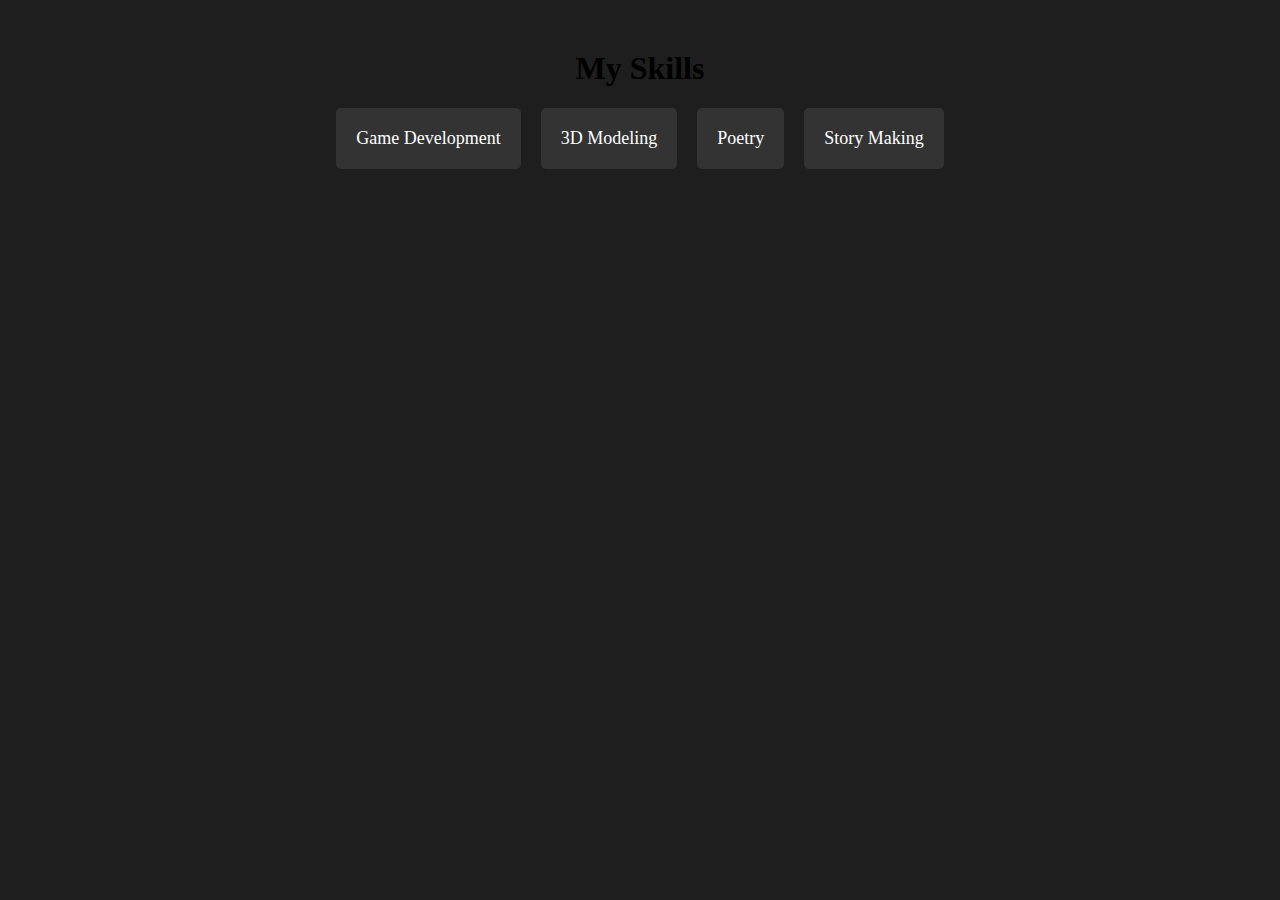
==== skill.html @ 4bd6ef36 "Initial commit" ====
<!DOCTYPE html>
<html lang="en">
<head>
    <meta charset="UTF-8">
    <meta name="viewport" content="width=device-width, initial-scale=1.0">
    <link rel="stylesheet" href="skill.css">
    <title>Skills Showcase</title>
</head>
<body>
    <div class="container">
        <h1>My Skills</h1>
        <div class="skills">
            <div class="skill" data-bg="game_dev.png">Game Development</div>
            <div class="skill" data-bg="3d_modeling.jpeg">3D Modeling</div>
            <div class="skill" data-bg="poetry.jpeg">Poetry</div>
            <div class="skill" data-bg="story_making.jpeg">Story Making</div>
        </div>
    </div>
    <script src="skill.js"></script>
</body>
</html>
---- skill.css ----
/* Basic styling */
.container {
    text-align: center;
    margin-top: 50px;
}

.skills {
    display: flex;
    justify-content: center;
    gap: 20px;
}

.skill {
    padding: 20px;
    background-color: #333;
    color: white;
    font-size: 18px;
    border-radius: 5px;
    cursor: pointer;
    transition: background-image 0.5s ease;
}

/* Hover effect to change background based on data attribute */
.skill:hover {
    background-size: cover;
    background-position: center;
    color: white;
}

/* Set default background */
body {
    background-color: #1e1e1e;
}

/* Skill-specific hover */
.skill:hover {
    background-image: none;
}
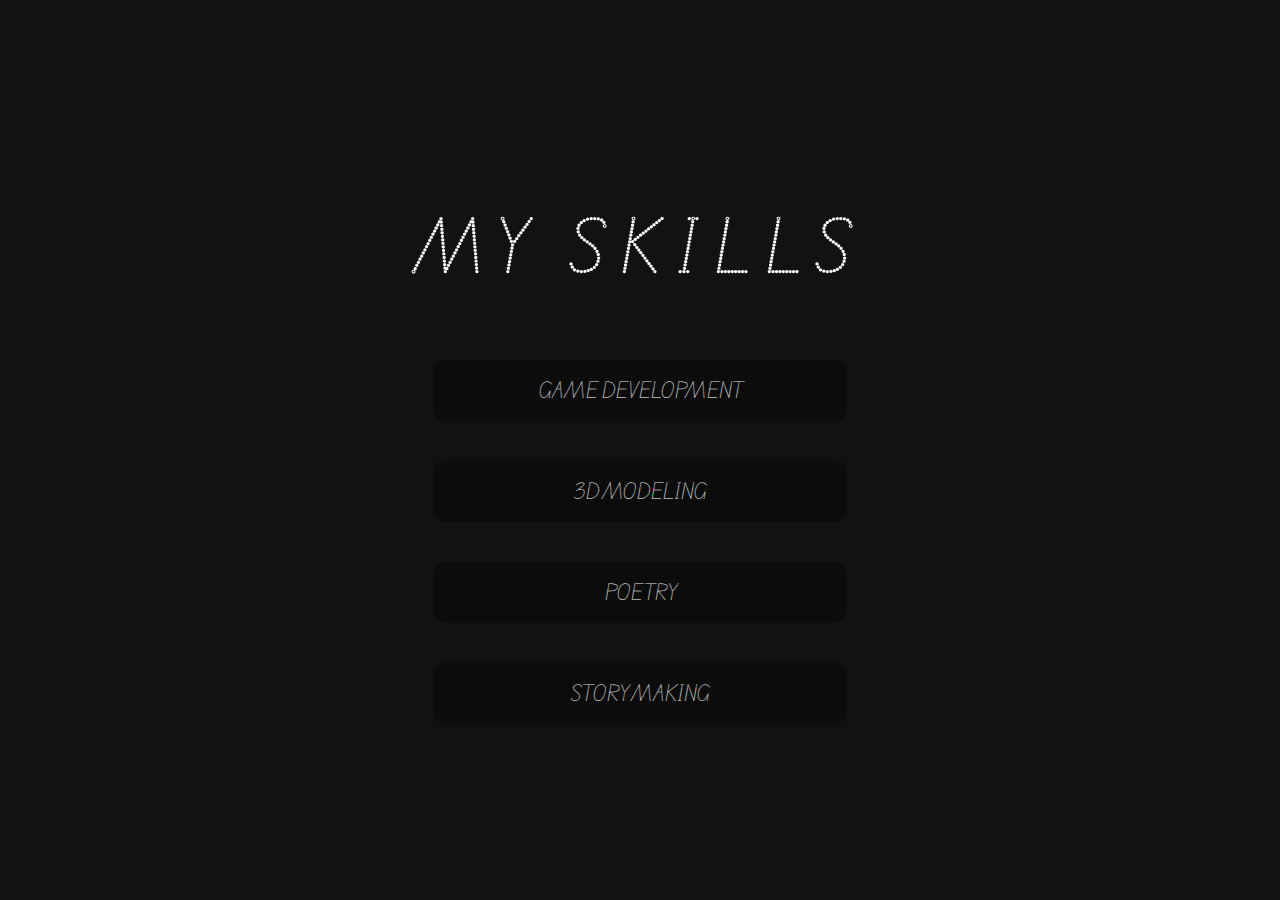
==== commit 4c8cfda6: "Done Skills" ====
--- a/skill.html
+++ b/skill.html
@@ -1,19 +1,26 @@
 <!DOCTYPE html>
 <html lang="en">
-<head>
-    <meta charset="UTF-8">
-    <meta name="viewport" content="width=device-width, initial-scale=1.0">
-    <link rel="stylesheet" href="skill.css">
-    <title>Skills Showcase</title>
-</head>
+    <head>
+        <meta charset="UTF-8">
+        <meta name="viewport" content="width=device-width, initial-scale=1.0">
+        <title>Skills Showcase</title>
+        <link rel="stylesheet" href="skill.css">
+        <style>
+            @import url('https://fonts.googleapis.com/css2?family=Edu+AU+VIC+WA+NT+Dots:wght@400..700&display=swap');
+            </style>
+        <link href="https://fonts.googleapis.com/css2?family=Poppins:wght@400;600&display=swap" rel="stylesheet">
+    </head>
+    
 <body>
-    <div class="container">
-        <h1>My Skills</h1>
-        <div class="skills">
-            <div class="skill" data-bg="game_dev.png">Game Development</div>
-            <div class="skill" data-bg="3d_modeling.jpeg">3D Modeling</div>
-            <div class="skill" data-bg="poetry.jpeg">Poetry</div>
-            <div class="skill" data-bg="story_making.jpeg">Story Making</div>
+    <div class="Section_top">
+        <div class="content">
+            <h1>  My Skills     </h1>
+            <div class="skills">
+                <a href="#" class="btn">Game Development</a>
+                <a href="#" class="btn">3D Modeling</a>
+                <a href="#" class="btn">Poetry</a>
+                <a href="#" class="btn">Story Making</a>
+            </div>
         </div>
     </div>
     <script src="skill.js"></script>
--- a/skill.css
+++ b/skill.css
@@ -1,38 +1,197 @@
-/* Basic styling */
-.container {
-    text-align: center;
-    margin-top: 50px;
+/* Global body and html styling */
+html, body {
+    margin: 0;
+    padding: 0;
+    width: 100%;
+    height: 100vh;
+    font-family: "Edu AU VIC WA NT Dots", cursive;
+    font-optical-sizing: auto;
+    font-weight: 300;
+    font-style: normal;
+    background-color: hsl(0, 0%, 7%);
+}
+h1 {
+    font-family: "Edu AU VIC WA NT Dots", cursive;
+  font-optical-sizing: auto;
+  font-weight: 600;
+  font-style: normal;
 }
 
+/* Section for skills showcase */
+.Section_top {
+    width: 100%;
+    height: 100%;
+    overflow: hidden;
+    position: relative;
+    background-position: center;
+    background-repeat: no-repeat;
+    background-size: cover;
+    text-align: center;
+    justify-content: center;
+    animation: change 30s ease-in-out infinite;
+}
+
+/* Pseudo-element for background border */
+.Section_top::before {
+    content: '';
+    position: absolute;
+    top: 0;
+    left: 0;
+    right: 0;
+    bottom: 0;
+    border: 10px solid #1abc9c;
+    pointer-events: none;
+    z-index: -1;
+}
+
+/* Content styling */
+.content {
+    position: absolute;
+    top: 50%;
+    left: 50%;
+    transform: translate(-50%, -50%);
+    text-transform: uppercase;
+}
+
+.content h1 {
+    color: #fff;
+    font-size: 60px;
+    letter-spacing: 15px;
+}
+
+.content h1 span {
+    color: #111;
+}
+
+/* Glowing button effect */
+.content a {
+    margin: 20px;
+    padding: 15px 40px;
+    border: none;
+    outline: none;
+    color: #FFF;
+    cursor: pointer;
+    position: relative;
+    z-index: 0;
+    border-radius: 12px;
+    text-decoration: none;
+    display: inline-block;
+    font-size: 18px;
+    transition: color 2s ease-in-out;
+}
+
+/* Glow effect background */
+.content a::before {
+    content: "";
+    background: linear-gradient(
+        45deg,
+          #ff00ae38,#ff0c6575,  #ff00ae77, #ff0c65,  #ff00ae
+        
+    );
+    position: absolute;
+    top: -2px;
+    left: -2px;
+    background-size: 600%;
+    z-index: -1;
+    width: calc(100% + 4px);
+    height: calc(100% + 4px);
+    filter: blur(8px);
+    animation: glowing 20s linear infinite;
+    transition: opacity 0.3s ease-in-out;
+    border-radius: 12px;
+    opacity: 0;
+}
+
+/* Default background after the button */
+.content a::after {
+    content: "";
+    z-index: -1;
+    position: absolute;
+    width: 100%;
+    height: 100%;
+    background-color:#0000004e;
+    left: 0;
+    top: 0;
+    border-radius: 12px;
+    transition: background 0.3s ease;
+}
+
+/* Hover effect for glowing effect */
+.content a:hover::before {
+    opacity: 1;
+}
+
+/* When the button is clicked */
+.content a:active::after {
+    background: transparent;
+}
+
+/* Active button style */
+.content a:active {
+    color: #000;
+    font-weight: bold;
+}
+
+/* Keyframes for the glowing effect */
+@keyframes glowing {
+    0% { background-position: 0 0; }
+    50% { background-position: 400% 0; }
+    100% { background-position: 0 0; }
+}
+
+/* Keyframes for background image animation */
+@keyframes change {
+    0% {
+        background-image: url('bg.jpeg');
+    }
+    20% {
+        background-image: url('6.jpeg');
+    }
+    40% {
+        background-image: url('gamedev.jpeg');
+    }
+    60% {
+        background-image: url('model.jpeg');
+    }
+    80% {
+        background-image: url('poetry.jpeg');
+    }
+    100% {
+        background-image: url('story.jpeg');
+    }
+    120% {
+        background-image: url('5.jpeg');
+    }
+}
+
+/* Skills container */
 .skills {
     display: flex;
-    justify-content: center;
-    gap: 20px;
+    flex-direction: column;
+    gap: 0px;
+    margin-top: 10px;
+    position: relative;
 }
 
-.skill {
-    padding: 20px;
-    background-color: #333;
-    color: white;
-    font-size: 18px;
-    border-radius: 5px;
-    cursor: pointer;
-    transition: background-image 0.5s ease;
+.skills .skill {
+    opacity: 0;
+    transition: opacity 2s ease;
 }
 
-/* Hover effect to change background based on data attribute */
-.skill:hover {
-    background-size: cover;
-    background-position: center;
-    color: white;
+.skills.loaded .skill {
+    opacity: 1;
+    transform: translateY(0);
 }
 
-/* Set default background */
-body {
-    background-color: #1e1e1e;
+/* Responsive adjustments */
+@media (max-width: 600px) {
+    h1 {
+        font-size: 1.5em;
+    }
+
+    .skill {
+        font-size: 1em;
+        padding: 10px 15px;
+    }
 }
 
-/* Skill-specific hover */
-.skill:hover {
-    background-image: none;
-}
